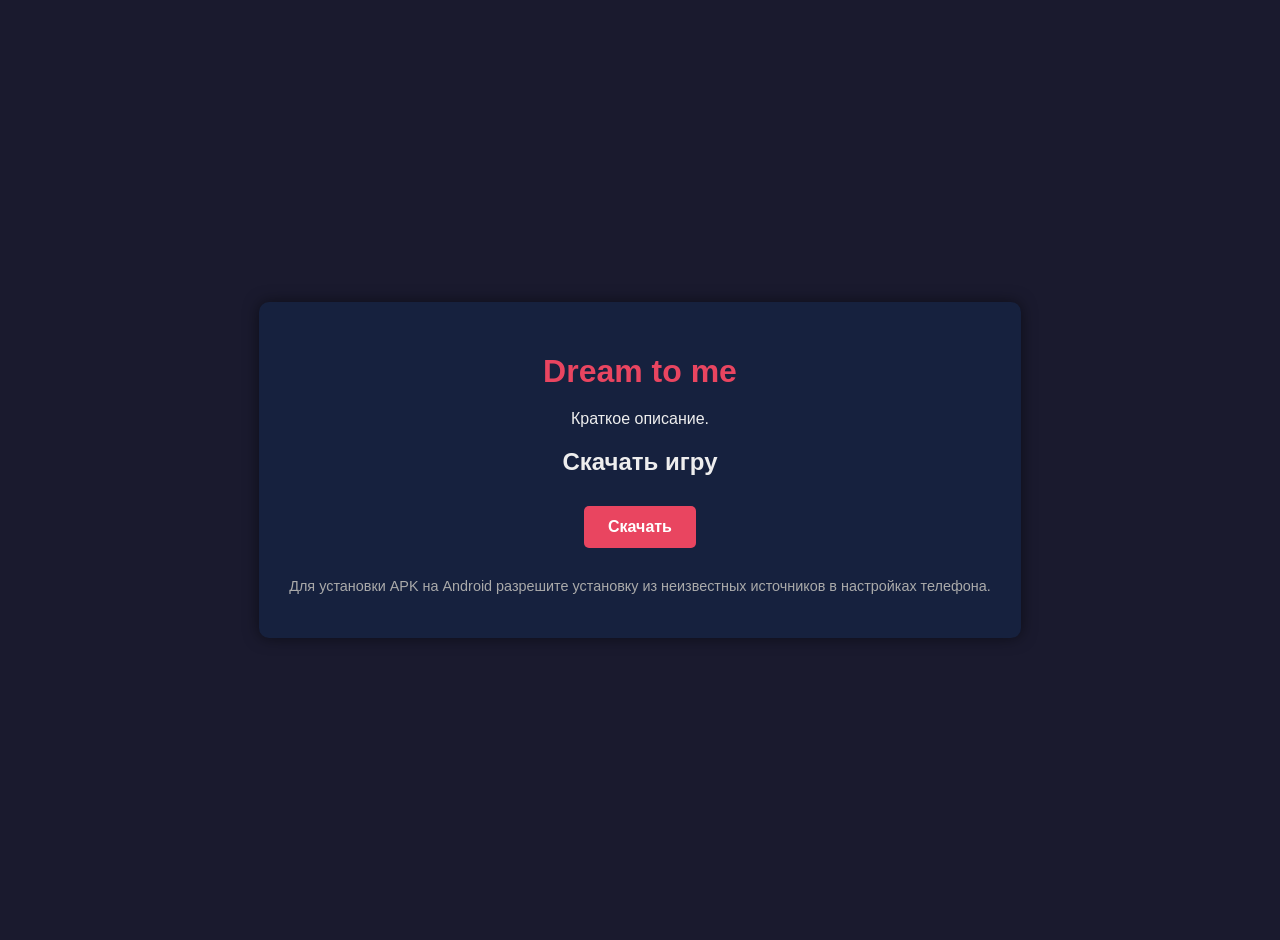
==== index.html @ e349d67c "Add files via upload" ====
<!DOCTYPE html>
<html lang="ru">
<head>
    <meta charset="UTF-8">
    <meta name="viewport" content="width=device-width, initial-scale=1.0">
    <title>Dream to me</title>
    <link rel="stylesheet" href="style.css">
</head>
<body>
    <div class="container">
        <h1>Dream to me</h1>
        <p>Краткое описание.</p>

        <h2>Скачать игру</h2>
        <div class="download-links">
            <a href="https://drive.google.com/drive/folders/1eOLlLgCjjUODIBWxoGj4OuGF4Y87FHgo?usp=drive_link" class="button">Скачать</a>
           
        </div>
        <p class="note"> Для установки APK на Android разрешите установку из неизвестных источников в настройках телефона.</p>
    </div>
</body>
</html>
---- style.css ----
body {
    font-family: sans-serif;
    background-color: #1a1a2e;
    color: #eee;
    display: flex;
    justify-content: center;
    align-items: center;
    min-height: 100vh;
    margin: 0;
    padding: 20px;
}

.container {
    max-width: 800px;
    background-color: #16213e;
    padding: 30px;
    border-radius: 10px;
    box-shadow: 0 0 15px rgba(0,0,0,0.5);
    text-align: center;
}

h1 {
    color: #e94560;
    margin-bottom: 20px;
}

.download-links {
    margin: 30px 0;
    display: flex;
    flex-wrap: wrap;
    justify-content: center;
    gap: 15px;
}

.button {
    display: inline-block;
    background-color: #e94560;
    color: white;
    padding: 12px 24px;
    text-decoration: none;
    border-radius: 5px;
    font-weight: bold;
    transition: background-color 0.3s ease;
}

.button:hover {
    background-color: #b52b43;
}

.note {
    font-size: 0.9em;
    color: #aaa;
    margin-top: 20px;
}
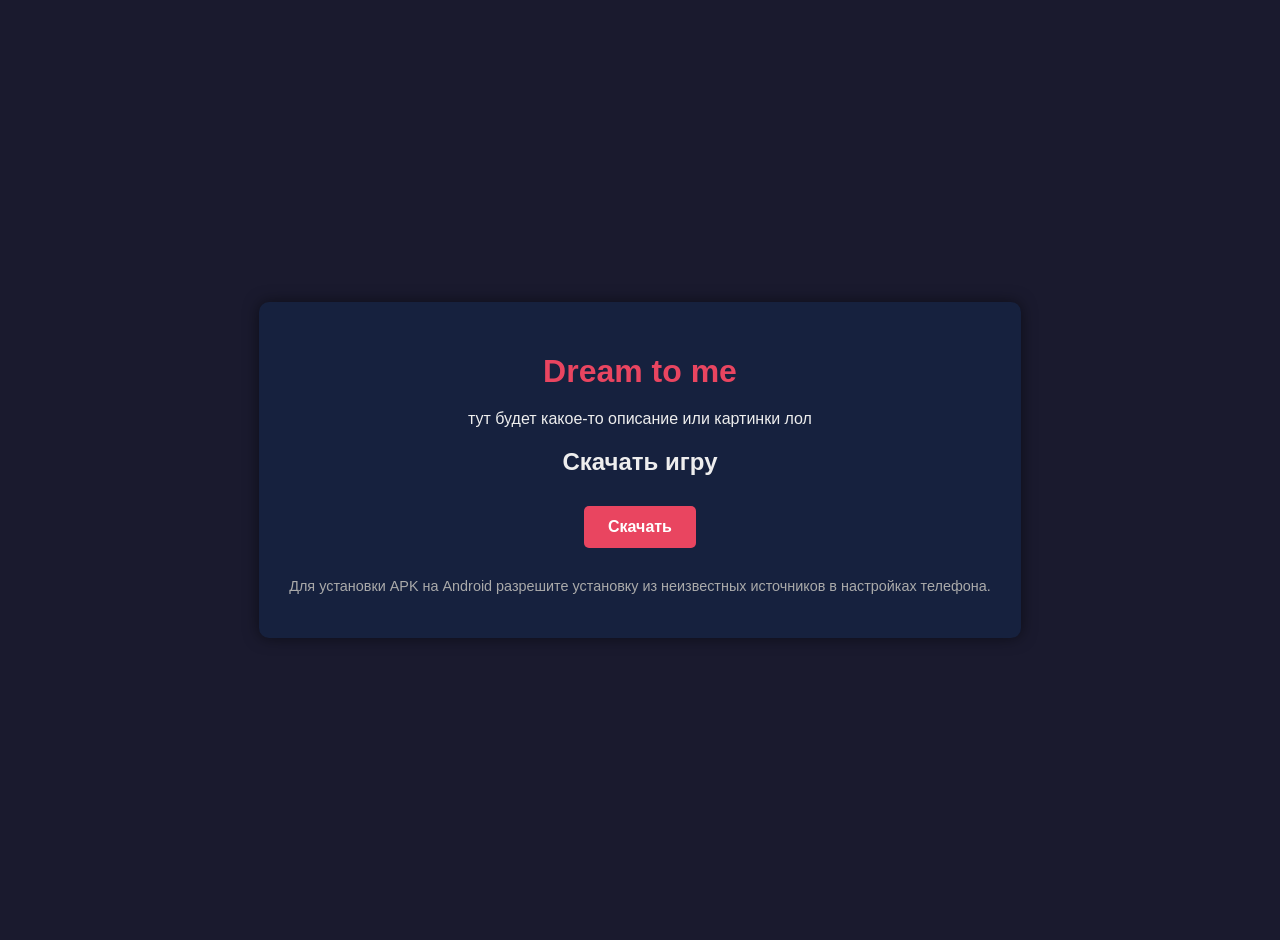
==== commit 3133c839: "Update index.html" ====
--- a/index.html
+++ b/index.html
@@ -9,7 +9,7 @@
 <body>
     <div class="container">
         <h1>Dream to me</h1>
-        <p>Краткое описание.</p>
+        <p>тут будет какое-то описание или картинки лол</p>
 
         <h2>Скачать игру</h2>
         <div class="download-links">
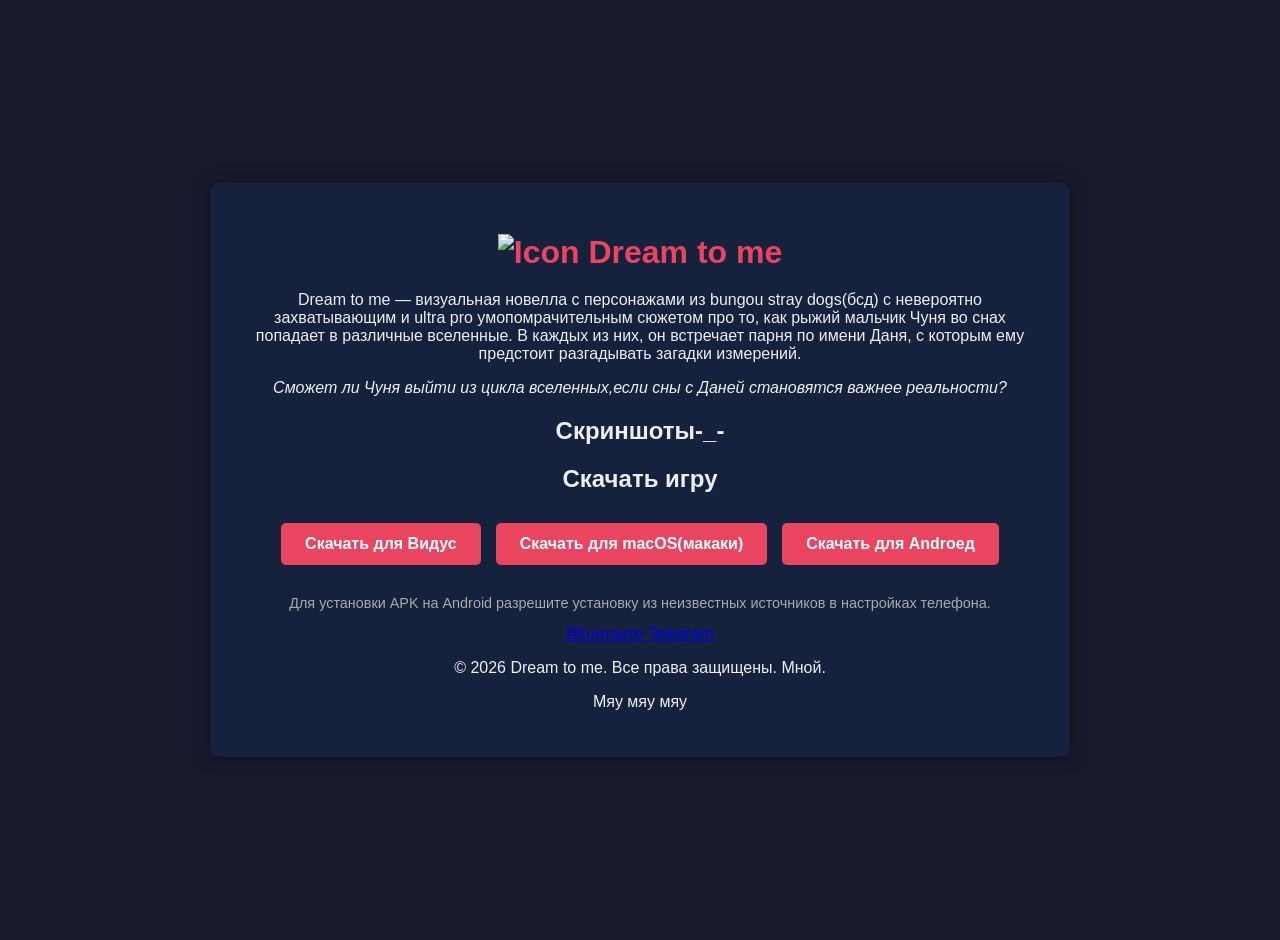
==== commit ffbbe707: "Update index.html" ====
--- a/index.html
+++ b/index.html
@@ -8,15 +8,71 @@
 </head>
 <body>
     <div class="container">
-        <h1>Dream to me</h1>
-        <p>тут будет какое-то описание или картинки лол</p>
+        <h1>
+            <img src="images/chuuya.png" alt="Icon" class="title-icon">
+            Dream to me</h1>
+        
+        <!-- Обложка (замените название файла на свой) -->
+        <img src="images/cover.jpg" alt="Обложка игры" class="cover-image" onerror="this.style.display='none'">
+        
+        <p>Dream to me — визуальная новелла с персонажами из bungou stray dogs(бсд) с невероятно захватывающим и ultra pro умопомрачительным сюжетом про то, как рыжий мальчик Чуня во снах попадает в различные вселенные. В каждых из них, он встречает парня по имени Даня, с которым ему предстоит разгадывать загадки измерений.</p><i> Сможет ли Чуня выйти из цикла вселенных,если сны с Даней становятся важнее реальности?</i>
+        <!-- Социальные сети -->
+    
+        <!-- Скриншоты -->
+        <h2>Скриншоты-_-</h2>
+        <div class="screenshots">
+            <img src="images/screen1.png" alt="Скриншот 1" onclick="openModal(this)" onerror="this.style.display='none'">
+            <img src="images/screen3.png" alt="Скриншот 2" onclick="openModal(this)" onerror="this.style.display='none'">
+            <img src="images/screen4.png" alt="Скриншот 3" onclick="openModal(this)" onerror="this.style.display='none'">
+            
+        </div>
 
+    
+
+        <!-- Кнопки скачивания -->
         <h2>Скачать игру</h2>
         <div class="download-links">
-            <a href="https://drive.google.com/drive/folders/1eOLlLgCjjUODIBWxoGj4OuGF4Y87FHgo?usp=drive_link" class="button">Скачать</a>
-           
+            <a href="https://drive.google.com/drive/folders/1KpjhCwqhUSSaONfJbrcGCU9h4s6vfn1g?usp=drive_link" class="button windows">Скачать для Видус</a>
+            <a href="https://drive.google.com/drive/folders/1x06zxaoNevjNNUBbhA8sPo0bYzjNLAol?usp=drive_link" class="button mac">Скачать для macOS(макаки)</a>
+            <a href="https://drive.google.com/drive/folders/1EI9B2HXz8iiVkfVtJAKSZuMcUwpLp7Tp?usp=drive_link" class="button android">Скачать для Androед</a>
         </div>
         <p class="note"> Для установки APK на Android разрешите установку из неизвестных источников в настройках телефона.</p>
+        <div class="social-links">
+            <a href="https://vk.ru/club237226559" class="social-btn vk" target="_blank">ВКонтакте</a>
+            <a href="https://t.me/DreamToMe" class="social-btn telegram" target="_blank">Telegram</a>
+            </div>
+        <!-- Футер -->
+        <footer class="footer">
+            
+            <p>© 2026 Dream to me. Все права защищены. Мной.</p>
+            <p>Мяу мяу мяу</p>
+            
+        </footer>
     </div>
+
+    <!-- Модальное окно для увеличения скриншотов -->
+    <div id="modal" class="modal" onclick="closeModal()">
+        <img id="modal-img" class="modal-content">
+    </div>
+
+    <script>
+    function openModal(img) {
+        var modal = document.getElementById('modal');
+        var modalImg = document.getElementById('modal-img');
+        modal.style.display = "block";
+        modalImg.src = img.src;
+    }
+
+    function closeModal() {
+        document.getElementById('modal').style.display = "none";
+    }
+    
+    // Закрытие по клавише Esc
+    document.addEventListener('keydown', function(e) {
+        if (e.key === 'Escape') {
+            closeModal();
+        }
+    });
+    </script>
 </body>
 </html>
